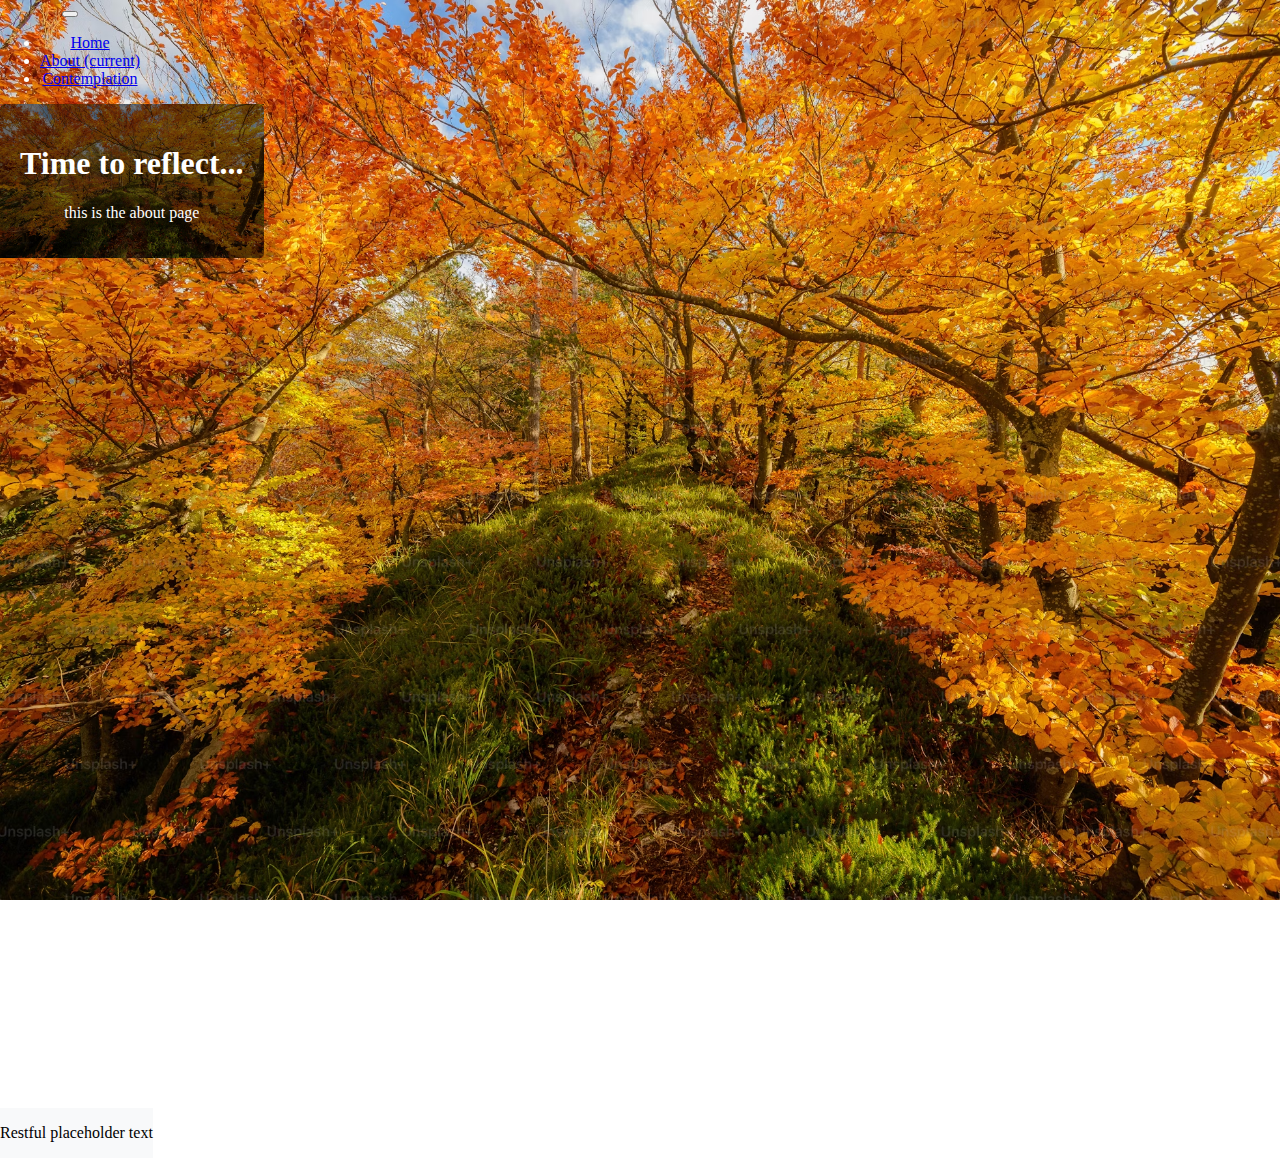
==== about.html @ aedd04e1 "pages added" ====
<!DOCTYPE html>
<html lang="en">

<head>
    <!--Bootstrap styles from CDN-->
    <link href="https://cdn.jsdelivr.net/npm/bootstrap@5.0.2/dist/css/bootstrap.min.css" rel="stylesheet"
        integrity="sha384-EVSTQN3/azprG1Anm3QDgpJLIm9Nao0Yz1ztcQTwFspd3yD65VohhpuuCOmLASjC" crossorigin="anonymous">
    <link rel="stylesheet" href="assets/css/style.css">
    <meta charset="UTF-8">
    <meta name="viewport" content="width=device-width, initial-scale=1.0">
    <title>A short break</title>
</head>

<body class="hero">
    <nav class="navbar navbar-expand-lg navbar-light bg-light"> <a class="navbar-brand" href="#"></a> <button
            class="navbar-toggler" type="button" data-toggle="collapse" data-target="#navbarNav"
            aria-controls="navbarNav" aria-expanded="false" aria-label="Toggle navigation"> <span
                class="navbar-toggler-icon"></span> </button>
        <div class="collapse navbar-collapse" id="navbarNav">
            <ul class="navbar-nav ms-auto">
                <li class="nav-item active"> <a class="nav-link" href="index.html">Home </a> </li>
                <li class="nav-item"> <a class="nav-link" href="about.html">About <span
                    class="sr-only">(current)</span></a> </li>
                <li class="nav-item"> <a class="nav-link" href="contemplation.html">Contemplation</a> </li>

            </ul>
        </div>
    </nav>
    <header class="hero">
        <div class="hero-content">
            <h1>Time to reflect...</h1>
            <p>this is the about page</p>
        </div>
    </header>
    <div class="content">
        <div class="main"> </div>
        <footer class="footer">
            <p>Restful placeholder text</p>
        </footer>
    </div>

    <!-- Bootstrap JS component -->
    <script src="https://cdn.jsdelivr.net/npm/bootstrap@5.0.2/dist/js/bootstrap.bundle.min.js"
        integrity="sha384-MrcW6ZMFYlzcLA8Nl+NtUVF0sA7MsXsP1UyJoMp4YLEuNSfAP+JcXn/tWtIaxVXM"
        crossorigin="anonymous"></script>
</body>

</html>
---- assets/css/style.css ----
.html,
body {
    height: 100%;
    margin: 0;
}

.content {
    display: flex;
    flex-direction: column;
    min-height: 100vh;
}

.main {
    flex: 1;
}

.footer {
    background-color: #f8f9fa;
    color: #000;
    text-align: center;
    padding: 0 0;
    position: relative;
    width: 100%;
}

.hero {
    background-image: url('../images/hero.avif');
    background-size: cover;
    background-position: center;
    background-repeat: no-repeat;
    height: 100vh;
    display: flex;
    align-items: start;
    justify-content: flex-start;
    color: white;
    text-align: center;
    flex-direction: column;
}

.hero-content {
    background-color: rgba(0, 0, 0, 0.5);
    padding: 20px;
    border-radius: 5px;
}
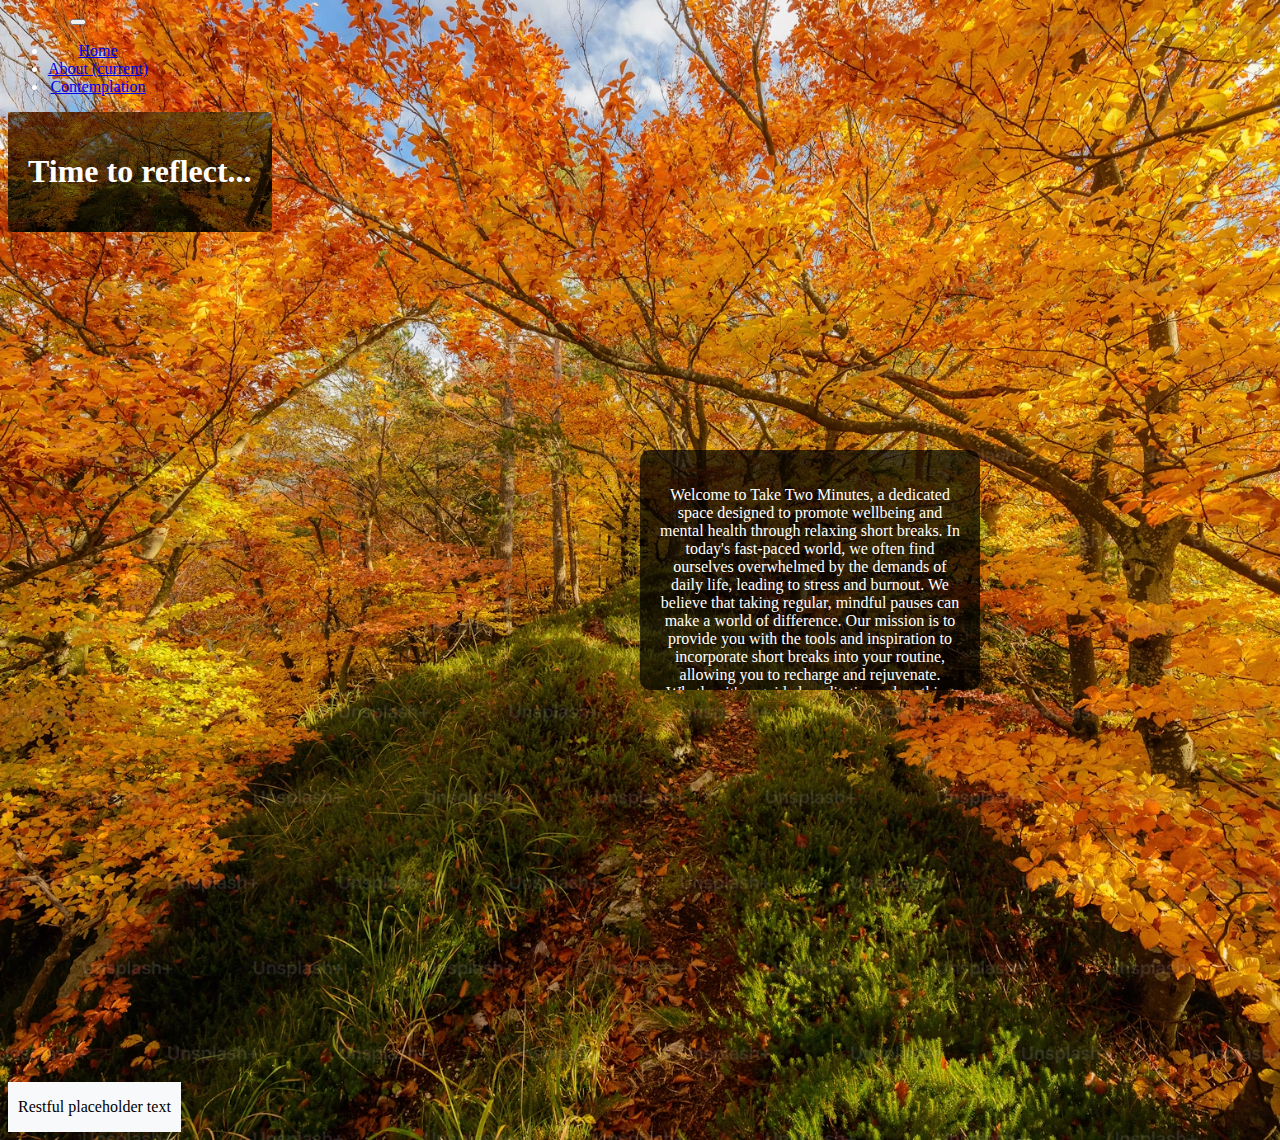
==== commit cc1cab9e: "about text added and styled" ====
--- a/about.html
+++ b/about.html
@@ -20,7 +20,7 @@
             <ul class="navbar-nav ms-auto">
                 <li class="nav-item active"> <a class="nav-link" href="index.html">Home </a> </li>
                 <li class="nav-item"> <a class="nav-link" href="about.html">About <span
-                    class="sr-only">(current)</span></a> </li>
+                            class="sr-only">(current)</span></a> </li>
                 <li class="nav-item"> <a class="nav-link" href="contemplation.html">Contemplation</a> </li>
 
             </ul>
@@ -28,8 +28,24 @@
     </nav>
     <header class="hero">
         <div class="hero-content">
+
             <h1>Time to reflect...</h1>
-            <p>this is the about page</p>
+
+        </div>
+        <div class="about-present">
+            <p>Welcome to Take Two Minutes, a dedicated space designed to promote wellbeing and mental health through
+                relaxing short breaks. In today's fast-paced world, we often find ourselves overwhelmed by the demands
+                of daily life, leading to stress and burnout. We believe that taking regular, mindful
+                pauses can make a world of difference.
+
+                Our mission is to provide you with the tools and inspiration to incorporate short breaks into your
+                routine, allowing you to recharge and rejuvenate. Whether it's a guided meditation, a breathing
+                exercise, or simply a moment of tranquility, our curated content aims to help you manage stress and
+                improve your overall mental health.
+
+                By prioritizing self-care and mindfulness, we strive to create a supportive community where everyone can
+                find balance and peace. Join us on this journey towards better mental and emotional wellbeing, one short
+                break at a time. Welcome to Take Two Minutes, your sanctuary for relaxation and self-care.</p>
         </div>
     </header>
     <div class="content">
--- a/assets/css/style.css
+++ b/assets/css/style.css
@@ -1,9 +1,3 @@
-.html,
-body {
-    height: 100%;
-    margin: 0;
-}
-
 .content {
     display: flex;
     flex-direction: column;
@@ -14,21 +8,26 @@
     flex: 1;
 }
 
+/*footer styles*/
 .footer {
     background-color: #f8f9fa;
     color: #000;
     text-align: center;
-    padding: 0 0;
+    padding: 0 5px;
     position: relative;
     width: 100%;
+    height: 10%;
+
 }
 
+
+/*hero image styling*/
 .hero {
     background-image: url('../images/hero.avif');
     background-size: cover;
     background-position: center;
     background-repeat: no-repeat;
-    height: 100vh;
+
     display: flex;
     align-items: start;
     justify-content: flex-start;
@@ -41,4 +40,20 @@
     background-color: rgba(0, 0, 0, 0.5);
     padding: 20px;
     border-radius: 5px;
+}
+
+.about-present {
+    background-color: rgba(0, 0, 0, 0.7);
+    /* Dark translucent background */
+    color: white;
+    padding: 20px;
+    border-radius: 10px;
+    text-align: center;
+    position: absolute;
+    top: 50%;
+    left: 50%;
+    width: 300px;
+    height: 200px;
+    overflow: auto;
+
 }